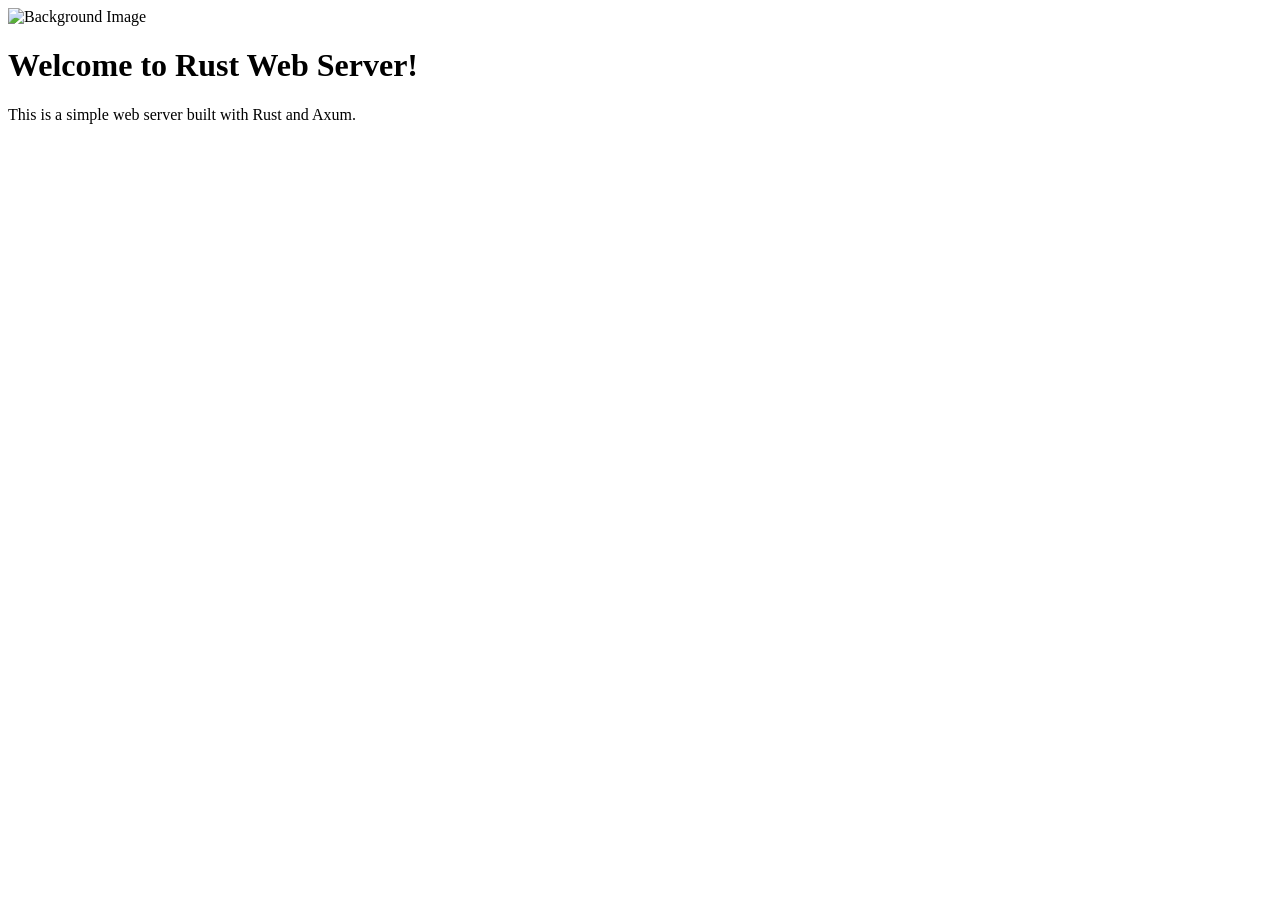
==== static/index.html @ 1e966a27 "パスの修正 css" ====
<!DOCTYPE html>
<html>
    <head>
        <meta charset="utf-8">
        <title>Rust Web Server</title>
        <link rel="stylesheet" href="/style.css" type="text/css">
    </head>
    <body>
        <div class="backimarge">
                <img src="/backimarge.webp" alt="Background Image" style="width:100%; height: auto;">
                <div class= "content">
                    <div class="main_text">
                        <h1>Welcome to Rust Web Server!</h1>
                        <p>This is a simple web server built with Rust and Axum.</p>
                    </div>
                </div>
        </div>
    </body>
</html>
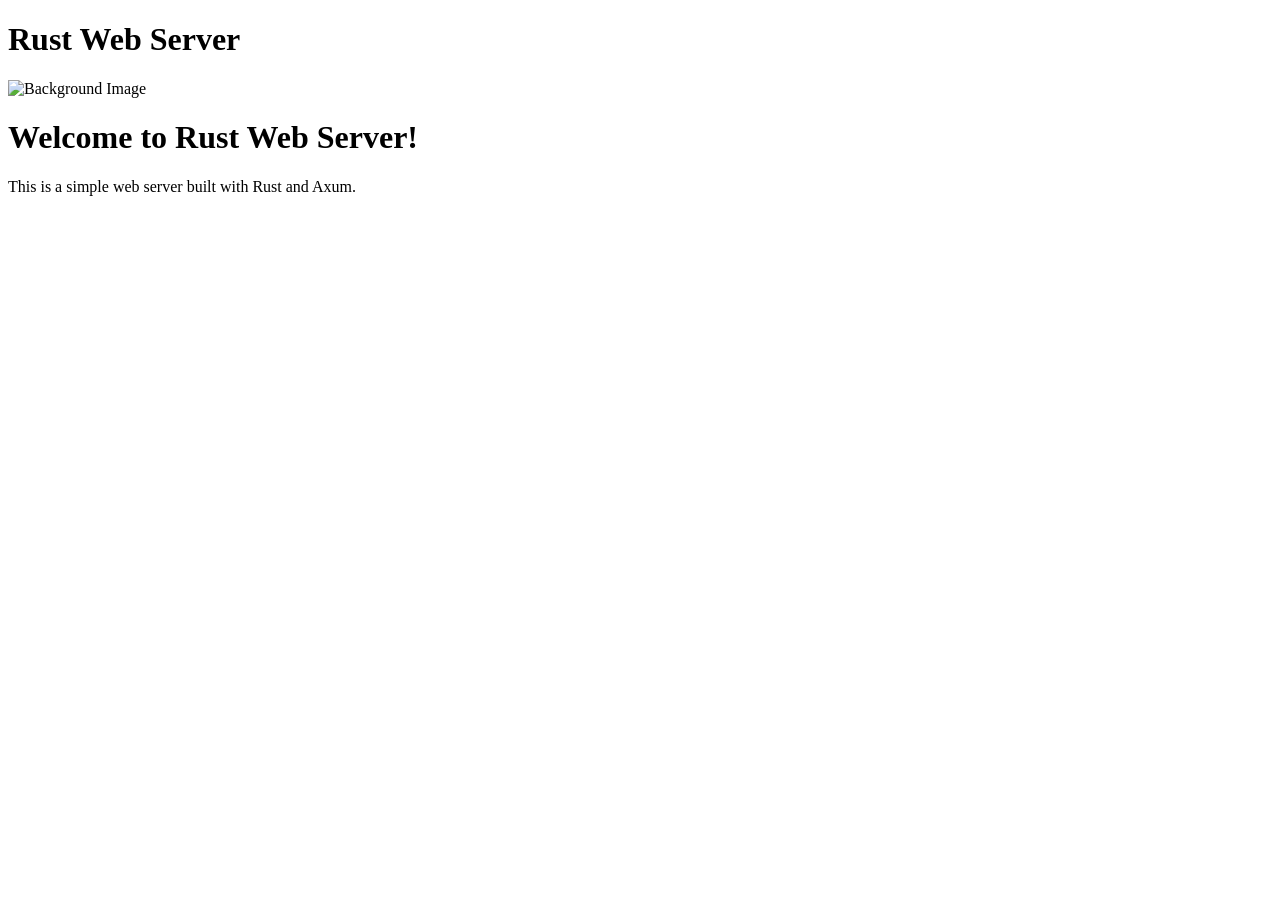
==== commit ea450de9: "ヘッダー部分を追加" ====
--- a/static/index.html
+++ b/static/index.html
@@ -6,14 +6,17 @@
         <link rel="stylesheet" href="/style.css" type="text/css">
     </head>
     <body>
+        <div class="header">
+            <h1>Rust Web Server</h1>
+        </div>
         <div class="backimarge">
-                <img src="/backimarge.webp" alt="Background Image" style="width:100%; height: auto;">
-                <div class= "content">
-                    <div class="main_text">
-                        <h1>Welcome to Rust Web Server!</h1>
-                        <p>This is a simple web server built with Rust and Axum.</p>
-                    </div>
+            <img src="/backimarge.webp" alt="Background Image" style="width:100%; height: auto;">
+            <div class= "content">
+                <div class="main_text">
+                    <h1>Welcome to Rust Web Server!</h1>
+                    <p>This is a simple web server built with Rust and Axum.</p>
                 </div>
+            </div>
         </div>
     </body>
 </html>
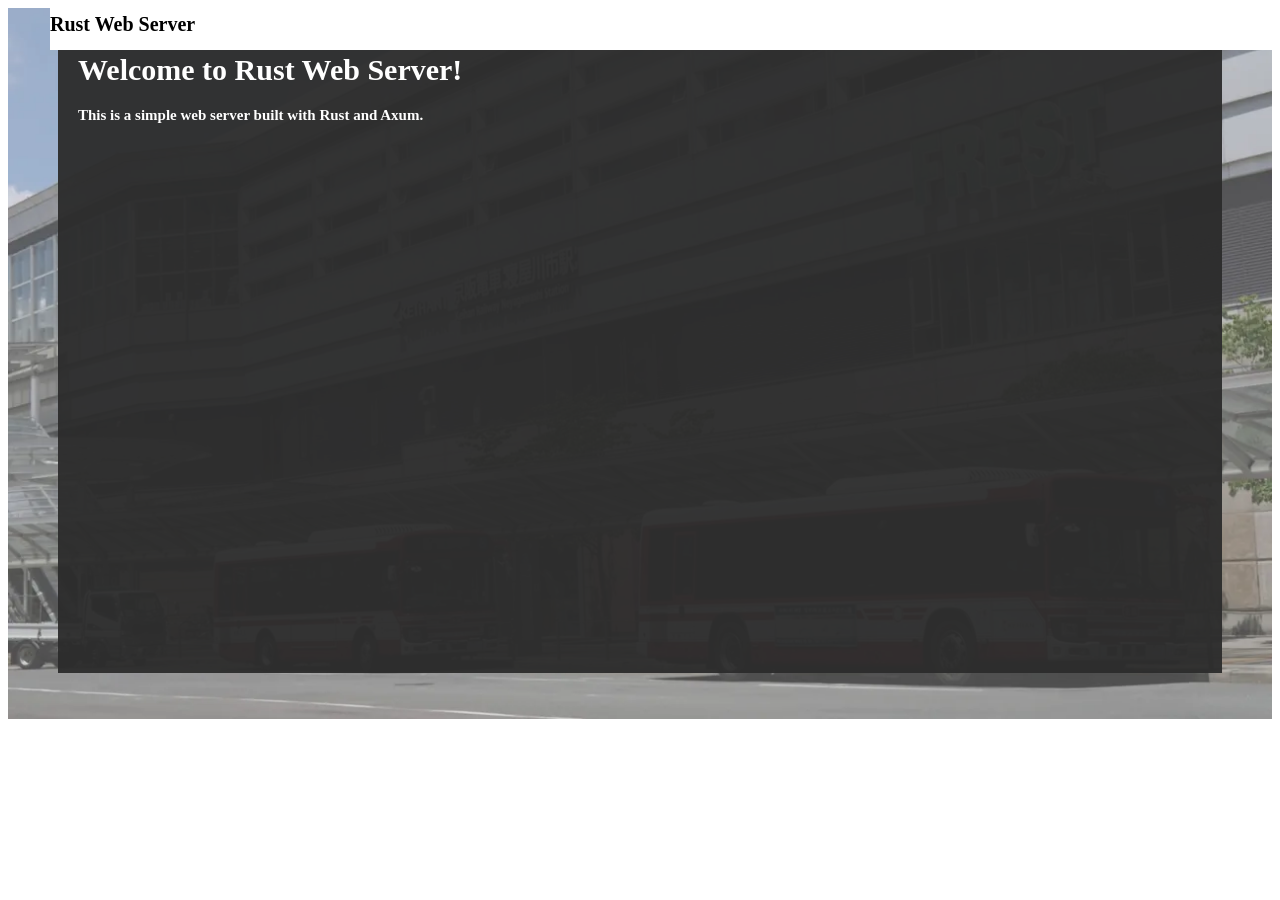
==== commit 7b4ba4fe: "ヘッダー部分を表示されるように修正" ====
--- a/static/index.html
+++ b/static/index.html
@@ -3,14 +3,14 @@
     <head>
         <meta charset="utf-8">
         <title>Rust Web Server</title>
-        <link rel="stylesheet" href="/style.css" type="text/css">
+        <link rel="stylesheet" href="style.css" type="text/css">
     </head>
     <body>
         <div class="header">
             <h1>Rust Web Server</h1>
         </div>
         <div class="backimarge">
-            <img src="/backimarge.webp" alt="Background Image" style="width:100%; height: auto;">
+            <img src="backimarge.webp" alt="Background Image" style="width:100%; height: auto;">
             <div class= "content">
                 <div class="main_text">
                     <h1>Welcome to Rust Web Server!</h1>
--- a/static/style.css
+++ b/static/style.css
@@ -0,0 +1,34 @@
+.header {
+    position: fixed;  /* これが重要 */
+    top: 0;
+    left: 0;
+    width: 100%;
+    height: 50px;
+    background-color: white;
+    z-index: 9999; /* ヘッダーが他の要素より前面に表示されるように */
+    font-size: 10px;
+    margin-left: 50px;
+}
+.backimarge {
+    position: relative;
+}
+.content {
+    position: absolute;
+    top: 25px;  /* 親の上端から25px下 */
+    left: 50px; /* 親の左端から50px右 */
+    right: 50px; /* 親の右端から50px左 */
+    bottom: 50px; /* 親の下端から50px上 */
+    z-index: 10; /* 必要に応じて重ね順を指定 */
+    background-color: rgba(44, 44, 44, 0.95); /* 半透明で下の画像を見せる */
+
+}
+.main_text {
+    font-size: 15px;
+    font-weight: bold;
+    color: white;
+    margin-top: 20px;
+    margin-left: 20px;
+    margin-right: 20px;
+    margin-bottom: 20px;
+}
+
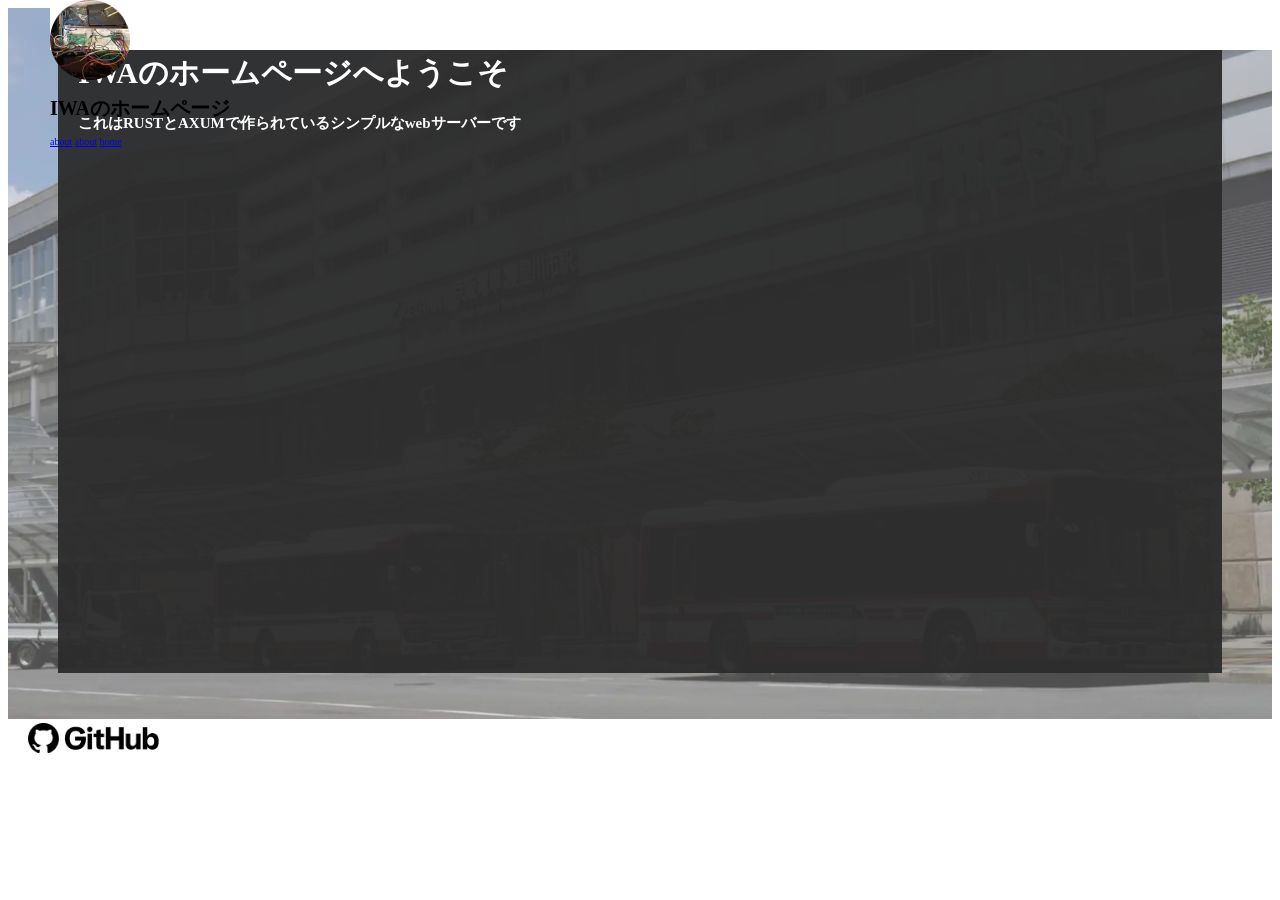
==== commit 8336a0f2: "2ページめを作成した" ====
--- a/static/index.html
+++ b/static/index.html
@@ -7,16 +7,29 @@
     </head>
     <body>
         <div class="header">
-            <h1>Rust Web Server</h1>
+            <img src="/static/myicon.webp" alt="Icon Image" class="icon">
+            <div class="header_text">
+                <h1 class="h1_header">IWAのホームページ</h1>
+            </div>
+            <div class="buttons">
+                <a href="about/about.html" class="btn-flat-vertical-border">about</a>
+                <a href="about/about.html" class="btn-flat-vertical-border">about</a>
+                <a href="index.html" class="btn-flat-vertical-border">home</a>
+            </div>
         </div>
         <div class="backimarge">
             <img src="backimarge.webp" alt="Background Image" style="width:100%; height: auto;">
             <div class= "content">
                 <div class="main_text">
-                    <h1>Welcome to Rust Web Server!</h1>
-                    <p>This is a simple web server built with Rust and Axum.</p>
+                    <h1>IWAのホームページへようこそ</h1>
+                    <p>これはRUSTとAXUMで作られているシンプルなwebサーバーです</p>
                 </div>
             </div>
         </div>
+        <div>
+            <a href="https://github.com/iwawakoiwa/web_rust/tree/master" style="float: left; margin-left: 20px;">
+                <img src="GitHub_Lockup_Black.png" alt="Icon Image" style="width: auto; height: 30px;">
+            </a>
+        </div>
     </body>
 </html>
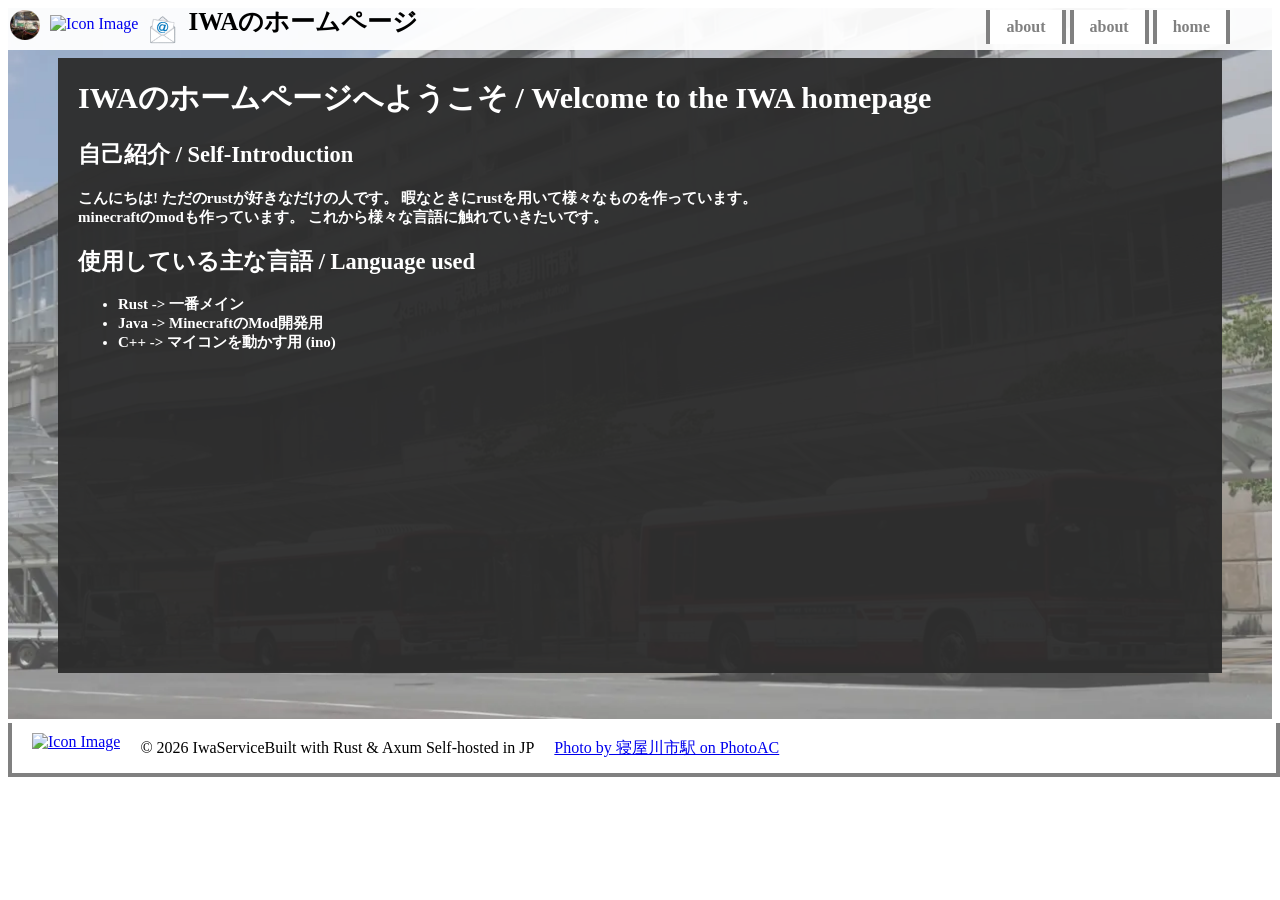
==== commit 562ad1a7: "ヘッダー部分の変更及びindexの追記" ====
--- a/static/index.html
+++ b/static/index.html
@@ -4,32 +4,54 @@
         <meta charset="utf-8">
         <title>Rust Web Server</title>
         <link rel="stylesheet" href="style.css" type="text/css">
+        <script src="js/copyEmail.js"></script>
     </head>
     <body>
         <div class="header">
-            <img src="/static/myicon.webp" alt="Icon Image" class="icon">
+            <img src="image/myicon.webp" alt="Icon Image" class="icon">
+            <a href="https://github.com/iwawakoiwa">
+                <img src="image/GitHub_Invertocat_Black.png" alt="Icon Image" class="icon" style="width: auto; height: 25px; margin-top: 15px;">
+            <a onclick="copyEmail()">
+                <img src="image/computer_email.png" alt="Icon Image" class="icon" style="width: auto; height: 30px; margin-top: 15px;">
+            </a>
             <div class="header_text">
                 <h1 class="h1_header">IWAのホームページ</h1>
             </div>
             <div class="buttons">
-                <a href="about/about.html" class="btn-flat-vertical-border">about</a>
-                <a href="about/about.html" class="btn-flat-vertical-border">about</a>
+                <a href="about.html" class="btn-flat-vertical-border">about</a>
+                <a href="about.html" class="btn-flat-vertical-border">about</a>
                 <a href="index.html" class="btn-flat-vertical-border">home</a>
             </div>
         </div>
-        <div class="backimarge">
-            <img src="backimarge.webp" alt="Background Image" style="width:100%; height: auto;">
+        <div class="backimage">
+            <img src="image/backimage.webp" alt="Background Image" style="width:100%; height: auto;">
             <div class= "content">
                 <div class="main_text">
-                    <h1>IWAのホームページへようこそ</h1>
-                    <p>これはRUSTとAXUMで作られているシンプルなwebサーバーです</p>
+                    <h1>IWAのホームページへようこそ / Welcome to the IWA homepage</h1>
+                    <div >
+                        <h2>自己紹介 / Self-Introduction</h2>
+                        <p>
+                            こんにちは! ただのrustが好きなだけの人です。
+                            暇なときにrustを用いて様々なものを作っています。<br>
+                            minecraftのmodも作っています。
+                            これから様々な言語に触れていきたいです。<br>
+                        </p>
+                        <h2>使用している主な言語 / Language used</h2>
+                        <ul>
+                            <li>Rust -> 一番メイン</li>
+                            <li>Java -> MinecraftのMod開発用</li>
+                            <li>C++ -> マイコンを動かす用 (ino) </li>
+                    </div>
                 </div>
             </div>
         </div>
-        <div>
-            <a href="https://github.com/iwawakoiwa/web_rust/tree/master" style="float: left; margin-left: 20px;">
-                <img src="GitHub_Lockup_Black.png" alt="Icon Image" style="width: auto; height: 30px;">
+        <div class="footer">
+            <a href="https://github.com/iwawakoiwa/web_rust/tree/master" style="float: left; margin-left: 20px; margin-top: 10px;">
+                <img src="image/GitHub_Invertocat_Black.png" alt="Icon Image" style="width: auto; height: 30px;">
             </a>
+            <p style="margin-left: 20px;float:left;">© 2026 IwaServiceBuilt with Rust & Axum Self-hosted in JP</p>
+            <a href="https://www.photo-ac.com/main/detail/33109565/1" style="margin-left: 20px; float: left; margin-top: 15px;">Photo by 寝屋川市駅 on PhotoAC</a>
+            </div>
         </div>
     </body>
 </html>
--- a/static/style.css
+++ b/static/style.css
@@ -4,17 +4,55 @@
     left: 0;
     width: 100%;
     height: 50px;
-    background-color: white;
     z-index: 9999; /* ヘッダーが他の要素より前面に表示されるように */
+    background-color: rgba(255,255,255,0.95); /* 半透明で下の画像を見せる */
+}
+.header_text {
     font-size: 10px;
-    margin-left: 50px;
+    font-weight: bold;
+    color: black;
+    margin-left: 20px;
+    margin-top: 10px;
 }
-.backimarge {
+.icon {
+    width: auto;
+    height: 30px; 
+    float: left;
+    margin-top: 10px; 
+    margin-left: 10px
+}
+.h1_header {
+    float: left;
+    margin-left: 10px; 
+    margin-top: -5px; 
+    font-size: 25px
+}
+.buttons {
+    float: right;
+    margin-right: 50px;
+}
+.btn-flat-vertical-border {
+    display: inline-block;
+    font-weight: bold;
+    padding: 0.5em 1em;
+    text-decoration: none;
+    border-left: solid 4px gray;
+    border-right: solid 4px gray;
+    color: gray;
+    background: #ffffff;
+    transition: .4s;
+}
+
+.btn-flat-vertical-border:hover {
+  background: gray;
+  color: #FFF;
+}
+.backimage {
     position: relative;
 }
 .content {
     position: absolute;
-    top: 25px;  /* 親の上端から25px下 */
+    top: 50px;  /* 親の上端から25px下 */
     left: 50px; /* 親の左端から50px右 */
     right: 50px; /* 親の右端から50px左 */
     bottom: 50px; /* 親の下端から50px上 */
@@ -31,4 +69,9 @@
     margin-right: 20px;
     margin-bottom: 20px;
 }
-
+.footer {
+    border: 4px solid gray;
+    border-top: white;
+    width: 100%;
+    height: 50px;
+}
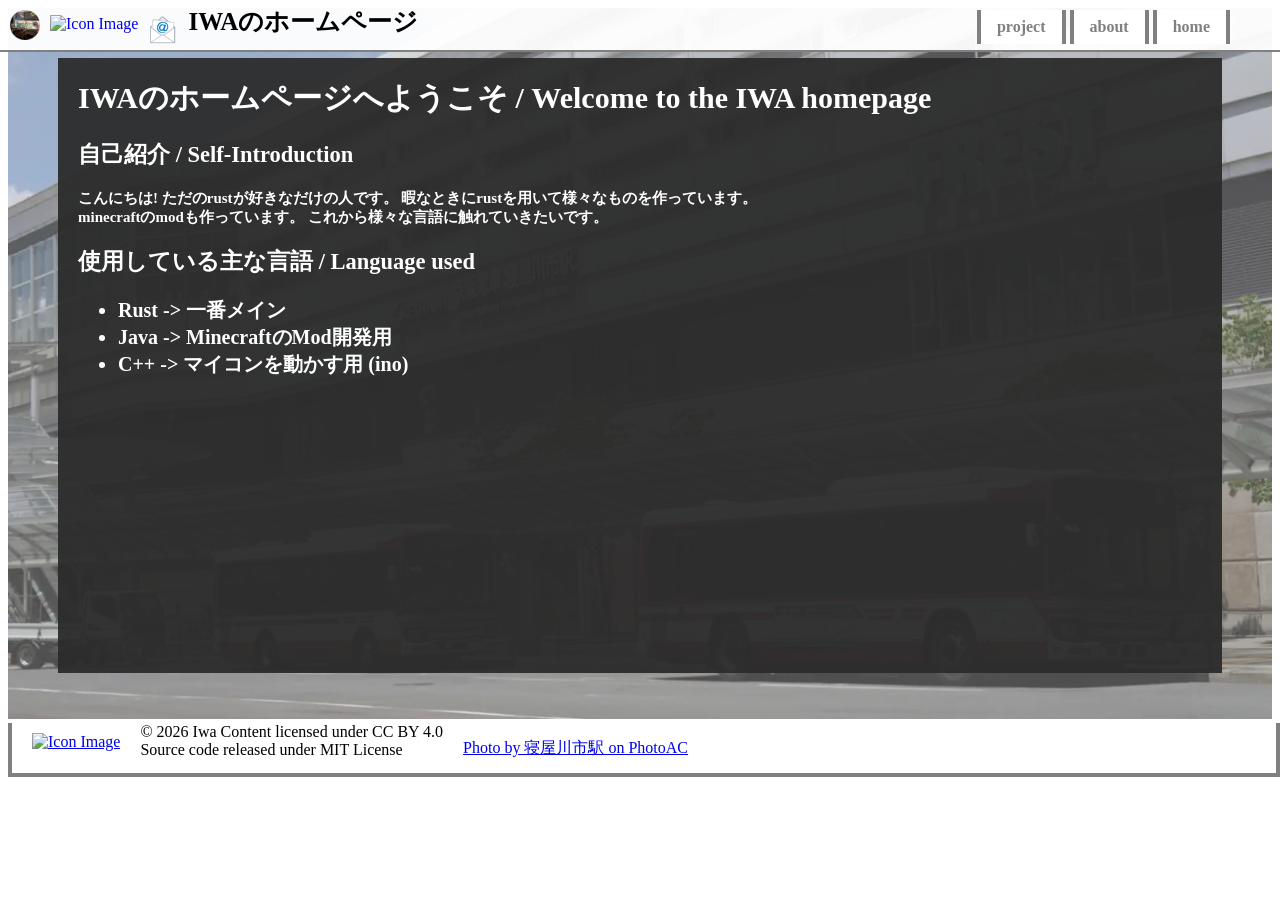
==== commit b9ed7af5: "project.htmlの追加" ====
--- a/static/index.html
+++ b/static/index.html
@@ -2,7 +2,7 @@
 <html>
     <head>
         <meta charset="utf-8">
-        <title>Rust Web Server</title>
+        <title>Iwa homepage</title>
         <link rel="stylesheet" href="style.css" type="text/css">
         <script src="js/copyEmail.js"></script>
     </head>
@@ -18,7 +18,7 @@
                 <h1 class="h1_header">IWAのホームページ</h1>
             </div>
             <div class="buttons">
-                <a href="about.html" class="btn-flat-vertical-border">about</a>
+                <a href="project.html" class="btn-flat-vertical-border">project</a>
                 <a href="about.html" class="btn-flat-vertical-border">about</a>
                 <a href="index.html" class="btn-flat-vertical-border">home</a>
             </div>
@@ -37,7 +37,7 @@
                             これから様々な言語に触れていきたいです。<br>
                         </p>
                         <h2>使用している主な言語 / Language used</h2>
-                        <ul>
+                        <ul style="font-size: 20px;">
                             <li>Rust -> 一番メイン</li>
                             <li>Java -> MinecraftのMod開発用</li>
                             <li>C++ -> マイコンを動かす用 (ino) </li>
@@ -49,7 +49,7 @@
             <a href="https://github.com/iwawakoiwa/web_rust/tree/master" style="float: left; margin-left: 20px; margin-top: 10px;">
                 <img src="image/GitHub_Invertocat_Black.png" alt="Icon Image" style="width: auto; height: 30px;">
             </a>
-            <p style="margin-left: 20px;float:left;">© 2026 IwaServiceBuilt with Rust & Axum Self-hosted in JP</p>
+            <p style="margin-left: 20px;float:left; margin-top: 0px;">© 2026 Iwa Content licensed under CC BY 4.0<br>Source code released under MIT License</p>
             <a href="https://www.photo-ac.com/main/detail/33109565/1" style="margin-left: 20px; float: left; margin-top: 15px;">Photo by 寝屋川市駅 on PhotoAC</a>
             </div>
         </div>
--- a/static/style.css
+++ b/static/style.css
@@ -6,6 +6,7 @@
     height: 50px;
     z-index: 9999; /* ヘッダーが他の要素より前面に表示されるように */
     background-color: rgba(255,255,255,0.95); /* 半透明で下の画像を見せる */
+    border-bottom: 2px solid gray;
 }
 .header_text {
     font-size: 10px;
@@ -58,7 +59,6 @@
     bottom: 50px; /* 親の下端から50px上 */
     z-index: 10; /* 必要に応じて重ね順を指定 */
     background-color: rgba(44, 44, 44, 0.95); /* 半透明で下の画像を見せる */
-
 }
 .main_text {
     font-size: 15px;
